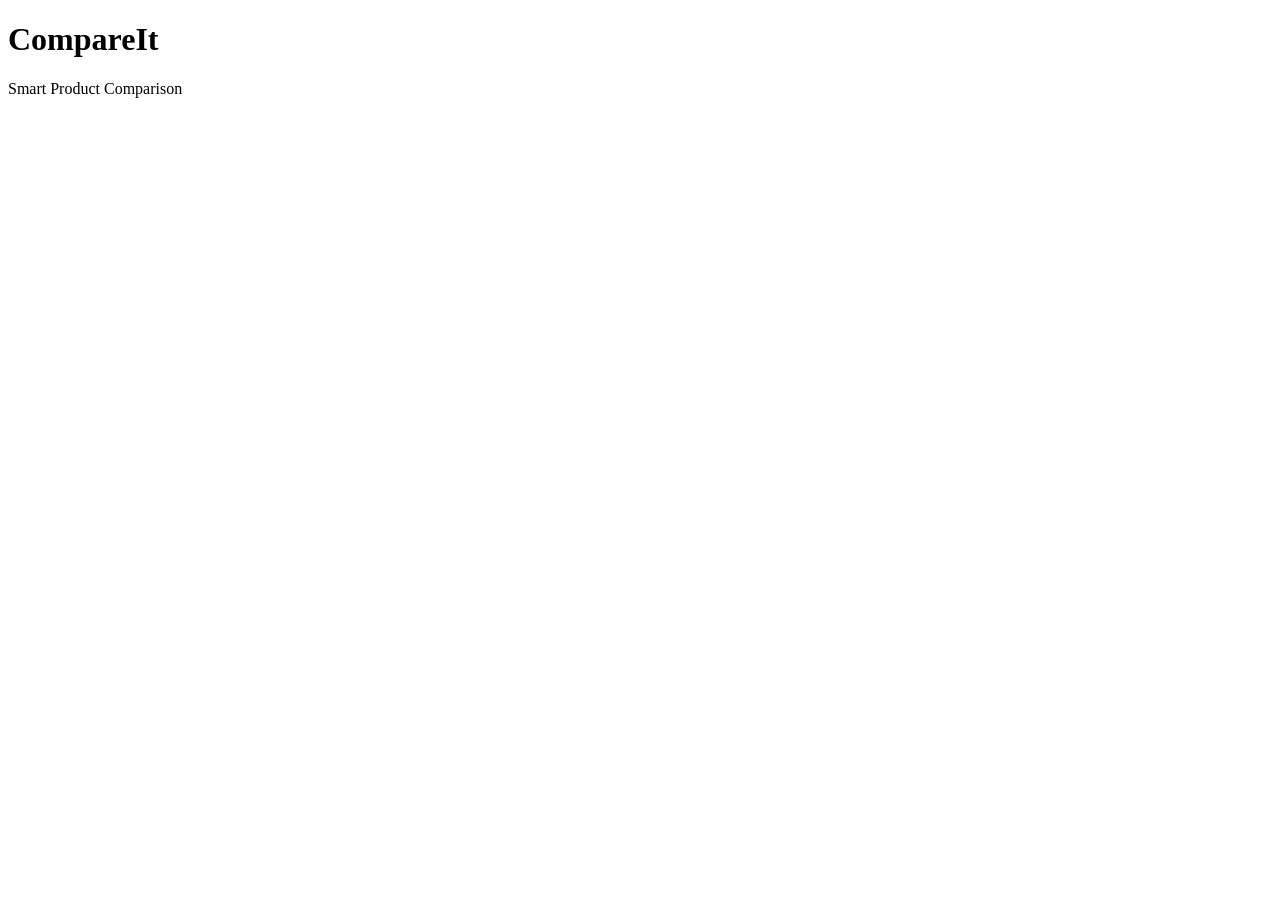
==== index.html @ ad9e43c1 "Rename index. html to index.html" ====
<!DOCTYPE html>
<html lang="en">
<head>
    <meta charset="UTF-8">
    <meta name="viewport" content="width=device-width, initial-scale=1.0">
    <title>CompareIt - Intro</title>
    <link rel="stylesheet" href="intro.css">
</head>
<body>

<div id="intro-screen">
    <h1>CompareIt</h1>
    <p>Smart Product Comparison</p>
</div>

<script src="intro.js"></script>
</body>
</html>
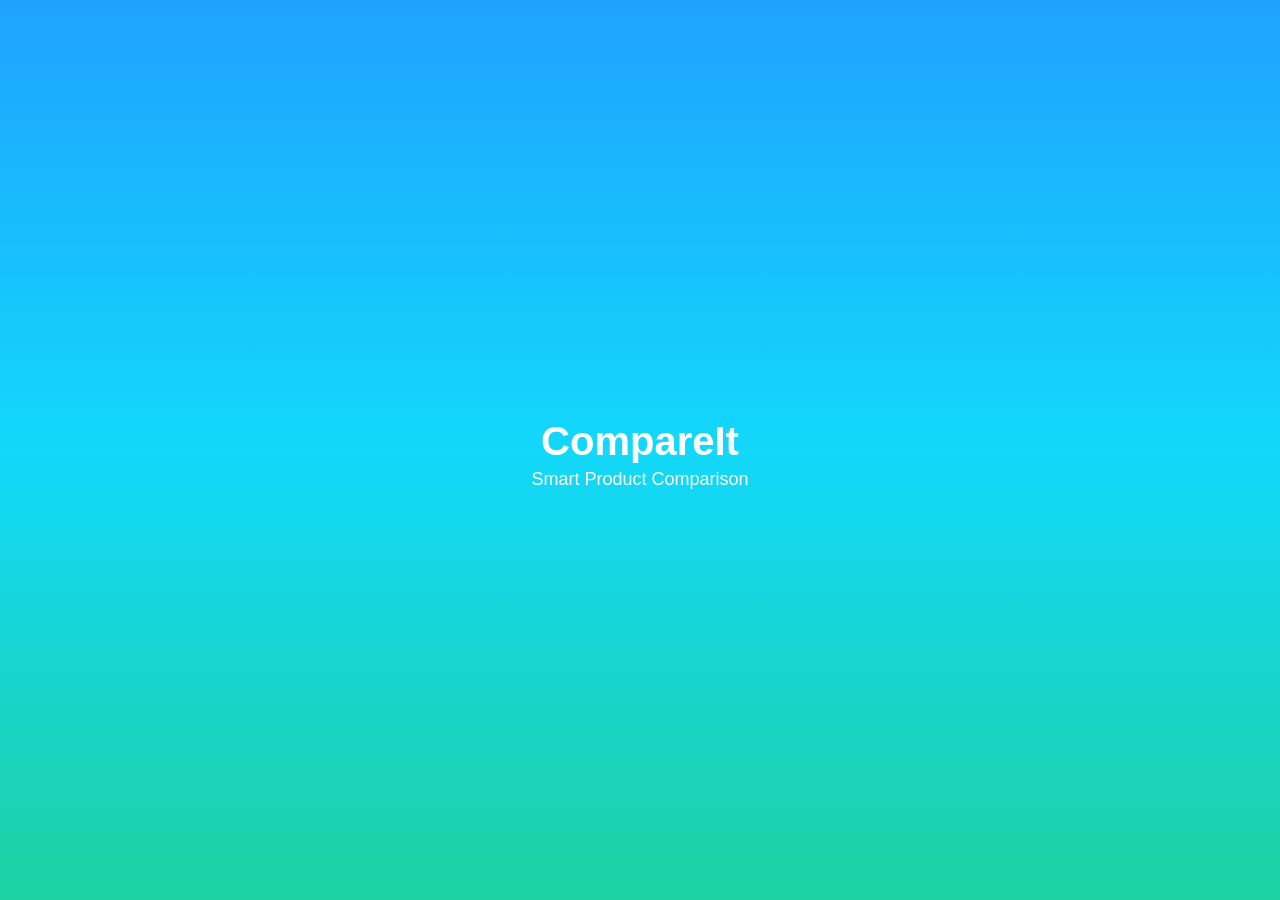
==== commit 5d36b788: "Update index.html" ====
--- a/index.html
+++ b/index.html
@@ -15,4 +15,4 @@
 
 <script src="intro.js"></script>
 </body>
-</html>
+</html>
--- a/intro.css
+++ b/intro.css
@@ -0,0 +1,24 @@
+Body {
+    margin: 0;
+    font-family: Arial, sans-serif;
+}
+
+#intro-screen {
+    height: 100vh;
+    display: flex;
+    flex-direction: column;
+    justify-content: center;
+    align-items: center;
+    background: linear-gradient(180deg, #1fa2ff, #12d8fa, #1dd1a1);
+    color: white;
+}
+
+#intro-screen h1 {
+    font-size: 40px;
+    margin-bottom: 5px; /* ഹെഡിങ്ങിന് താഴെയുള്ള ഗ്യാപ്പ് കുറച്ചു */
+}
+
+#intro-screen p {
+    font-size: 18px;
+    margin-top: 0; /* പാരഗ്രാഫിന് മുകളിലുള്ള ഗ്യാപ്പ് ഒഴിവാക്കി */
+}
